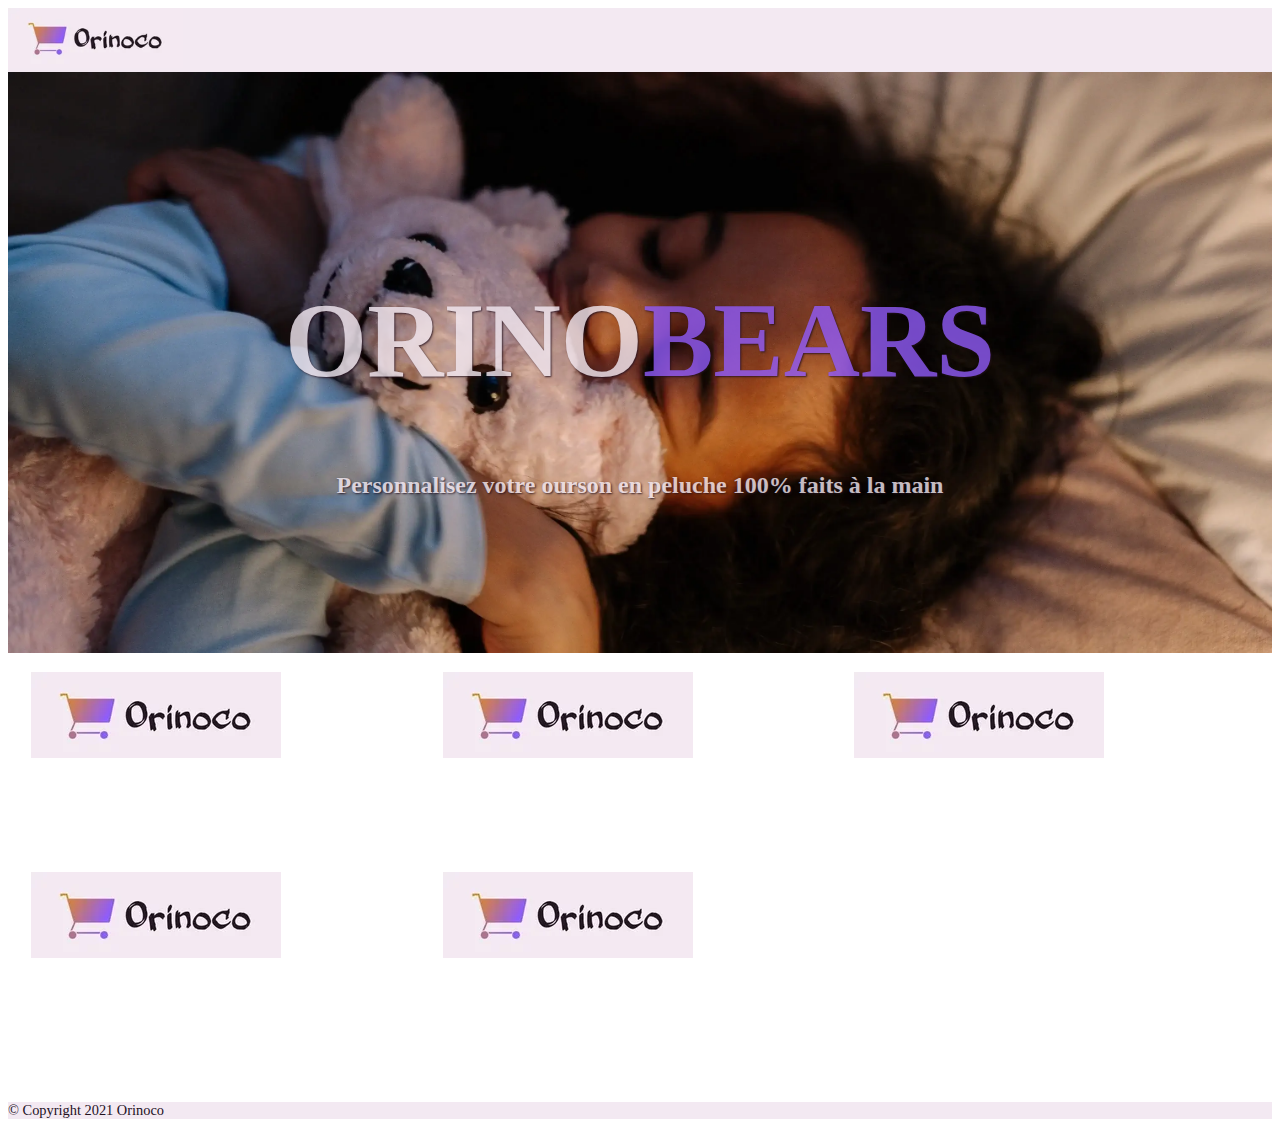
==== index.html @ 96b7d344 "Initiation du projet" ====
<!doctype html>
<html lang="fr">
<head>
    <meta charset="UTF-8">
    <meta http-equiv="X-UA-Compatible" content="IE=edge">
    <meta name="viewport" content="width=device-width, initial-scale=1.0">

	<title>Orinoco | Orinobears - Oursons en peluche personnalisables</title>
    <meta name="description" content="Orinobears est un site e-commerce thématique de l'Orinoco où vous pouvez personnaliser votre ourson en peluche 100% fait main.">
	<meta name="robots" content="index, follow" />
	<link rel="canonical" href=""/>

	<!-- Meta tags SEO: Open Graph & Twitter Card -->
    <meta property="og:title" content="Orinoco" />
    <meta property="og:type" content="website" />
    <meta property="og:description" content="" />
    <meta property="og:url" content="" />
	<meta property="og:image" content="" />
	<meta name="twitter:card" content="summary" />
	<meta name="twitter:title" content="Orinoco">
	<meta name="twitter:description" content="">

    <!-- CSS Bootstrap from CDN -->
    <link href="https://cdn.jsdelivr.net/npm/bootstrap@5.0.2/dist/css/bootstrap.min.css" rel="stylesheet" integrity="sha384-EVSTQN3/azprG1Anm3QDgpJLIm9Nao0Yz1ztcQTwFspd3yD65VohhpuuCOmLASjC" crossorigin="anonymous">
    <!-- CSS Stylesheet -->
    <link rel="stylesheet" href="css/style.css" />
    <!-- Favicon, FontAwesome CDN, Font -->
    <link rel="icon" type="image/png" sizes="32x32" href="images/favicon-32x32.png">
    <link rel="icon" type="image/png" sizes="16x16" href="images/favicon-16x16.png">
    <link rel="stylesheet" href="https://use.fontawesome.com/releases/v5.15.3/css/all.css" integrity="sha384-SZXxX4whJ79/gErwcOYf+zWLeJdY/qpuqC4cAa9rOGUstPomtqpuNWT9wdPEn2fk" crossorigin="anonymous">
</head>
<body>
    <header>
        <div class="container-fluid">
            <div class="row">
                <nav class="navbar navbar-expand bg-transparent navbar-light py-0 nav-display">
                    <!-- Logo -->
                    <a class="navbar-brand py-0" href="index.html">
                        <img src="images/Logo_Orinoco.webp" alt="Logo Orinoco">
                    </a>
                    <!-- Nav -->
                    <ul class="navbar-nav">
                        <!-- <li class="nav-item active">
                            <a class="nav-link" href="index.html">ACCUEIL</a>
                        </li> -->
                        <li class="nav-item">
                            <a class="nav-link" href="pages/panier.html">
                                <i class="fas fa-shopping-bag"></i>
                            </a>
                        </li>
                    </ul>
                </nav>
            </div>
        </div>
    </header>
    <main>
        <div class="container-fluid px-0">
            <!-- Section 1: Presentation -->
            <section id="presentation">
                <div class="row m-0">
                    <div class="col p-0">
                        <div class="jumbotron">
                            <img src="images/Presentation_Orinoco.webp" alt="Presentation_Orinoco_Orinobears">
                            <div class="jmb-text">
                                <h1>ORINO<span>BEARS</span><br></h1>
                                <h2>Personnalisez votre ourson en peluche 100% faits à la main</h2>
                            </div>
                        </div>
                    </div>
                </div>
            </section>
            <!-- Section 2: Products -->
            <section id="products">
                <!-- <template id="templateArticle"> -->
                    <div class="card shadow p-2 mb-3 products__item">
                        <a href="pages/produit.html">
                            <img id="card__image" class="card-img-top" src="images/Logo_Orinoco.webp" alt="">
                            <div class="card-body">                        
                                <h3 id="card__name"></h3>
                                <h4 id="card__price"></h4>
                                <p id="card__description"></p>
                            </div>
                        </a>
                    </div>
                    <div class="card shadow p-2 mb-3 products__item">
                        <a href="pages/produit.html">
                            <img class="card-img-top" src="images/Logo_Orinoco.webp" alt="">
                            <div class="card-body">                        
                                <h3 id="card-name"></h3>
                                <h4 id="card-price"></h4>
                                <p id="card-description"></p>
                            </div>
                        </a>
                    </div>
                    <div class="card shadow p-2 mb-3 products__item">
                        <a href="pages/produit.html">
                            <img class="card-img-top" src="images/Logo_Orinoco.webp" alt="">
                            <div class="card-body">                        
                                <h3 id="card-name"></h3>
                                <h4 id="card-price"></h4>
                                <p id="card-description"></p>
                            </div>
                        </a>
                    </div>
                    <div class="card shadow p-2 mb-3 products__item">
                        <a href="pages/produit.html">
                            <img class="card-img-top" src="images/Logo_Orinoco.webp" alt="">
                            <div class="card-body">                        
                                <h3 id="card-name"></h3>
                                <h4 id="card-price"></h4>
                                <p id="card-description"></p>
                            </div>
                        </a>
                    </div>
                    <div class="card shadow p-2 mb-3 products__item">
                        <a href="pages/produit.html">
                            <img class="card-img-top" src="images/Logo_Orinoco.webp" alt="">
                            <div class="card-body">                        
                                <h3 id="card-name"></h3>
                                <h4 id="card-price"></h4>
                                <p id="card-description"></p>
                            </div>
                        </a>
                    </div>
                    <!--un bloc invisible-->
                    <i aria-hidden="true" class="products__item"></i>
                <!-- </template> -->
            </section>
        </div>
    </main>
    <footer>
        <div class="container-fluid p-4 m-0">
            <!-- <ul class="m-0 p-0 foot-display">
                <li>FAQ</li>
                <li>LIVRAISON</li>
                <li>ÉCHANGE / RETOUR</li>
                <li>CONTACT</li>
                <li>MENTIONS LÉGALES</li>
            </ul> -->
            <p class="text-center pt-3">© Copyright 2021 Orinoco</p>
        </div>
        <!--A propos, Conditions d'utilisateur, Copyright, Nous contacter, etc-->
    </footer>

<!-- CSS Bootstrap components -->
<script src="https://cdn.jsdelivr.net/npm/@popperjs/core@2.9.2/dist/umd/popper.min.js" integrity="sha384-IQsoLXl5PILFhosVNubq5LC7Qb9DXgDA9i+tQ8Zj3iwWAwPtgFTxbJ8NT4GN1R8p" crossorigin="anonymous"></script>
<script src="https://cdn.jsdelivr.net/npm/bootstrap@5.0.2/dist/js/bootstrap.min.js" integrity="sha384-cVKIPhGWiC2Al4u+LWgxfKTRIcfu0JTxR+EQDz/bgldoEyl4H0zUF0QKbrJ0EcQF" crossorigin="anonymous"></script>
<!-- Script -->
<script src="js/index.js"></script>
</body>
</html>
---- css/style.css ----
/* Color: Light purple - #F3E9F2, Dark purple - #905BF9, Medium purple - B57096, Text - #24111F */

/* Global */
a {
    color: #24111F;
    text-decoration: none;
} 
a:visited {
    color: #24111F;
} 
li {
    list-style: none;
}
/* Header */
header {
    background-color: #F3E9F2;
}
nav img {
    width: 70%;
    height: auto;
}
nav > ul > li {
    padding-right: 20px;
}
  @media screen and (min-width: 320px) and (max-width: 767px) {
    nav > ul > li {
      padding-right: 10px;
    }
  }
  @media (max-width: 320px) {
    nav > ul > li {
      padding-right: 10px;
    }
  }
  nav > ul > li > a {
    font-size: 1.1em;
  }
  @media screen and (min-width: 320px) and (max-width: 767px) {
    nav > ul > li > a {
      font-size: 1em;
    }
  }
  @media (max-width: 320px) {
    nav > ul > li > a {
      font-size: 0.8em;
    }
  }
  
  .nav-display {
    display: flex;
    flex-direction: row;
    justify-content: space-between;
  }
  
/* Main - index.html */
#products {
  display: flex;
  flex-direction: row;
  flex-wrap: wrap;
  justify-content: space-around;
}

.products__item {
  width: 32%;
  height: 200px;
}



  /*Consider: 
  - Sticky nav
  - Replacement of 'Panier' into an icon
  - Delete of 'Accueil' as logo does the same job
  */

/* Footer */
  footer {
    background-color: #F3E9F2;
    margin: 0;
  }
  footer ul > li {
    color: #24111F;
    font-size: 1em;
    font-weight: bold;
  }
  footer p {
    color: #24111F;
    font-size: 0.9em;
  }
  
  .foot-display {
    display: flex;
    flex-direction: row;
    justify-content: space-around;
  }
  @media screen and (min-width: 320px) and (max-width: 767px) {
    .foot-display {
      flex-direction: column;
    }
  }
  
  /*Section 1: Presentation*/
  .jumbotron {
    position: relative;
  }
  .jumbotron img {
    width: 100%;
    height: 100%;
  }
  .jumbotron > .jmb-text {
    position: absolute;
    top: 50%;
    left: 50%;
    transform: translate(-50%, -50%);
    z-index: 1;
    opacity: 0.8;
    text-align: center;
    text-shadow: 1px 1px 2px #24111F;
  }
  .jumbotron > .jmb-text h1 {
    color: #F3E9F2;
    font-size: 6.6em;
  }
  @media screen and (min-width: 320px) and (max-width: 767px) {
    .jumbotron > .jmb-text h1 {
      font-size: 3em;
    }
  }
  @media (max-width: 320px) {
    .jumbotron > .jmb-text h1 {
      font-size: 2.5em;
    }
  }
  .jumbotron > .jmb-text h1 span {
    color: #905BF9;
  }
  .jumbotron > .jmb-text h2 {
    color: #F3E9F2;
    font-size: 1.5em;
  }
  @media screen and (min-width: 320px) and (max-width: 767px) {
    .jumbotron > .jmb-text h2 {
      font-size: 1.2em;
    }
  }
  @media (max-width: 320px) {
    .jumbotron > .jmb-text h2 {
      font-size: 1.1em;
    }
  }
  
  /*Section 2: Products*/
  #products {
    padding: 15px;
  }

  .btn-primary {
    background-color: #B57096;
    color: #24111F;
    border: none;
  }
  .btn-primary:hover {
    background-color: #905BF9;
    border: none;
  }


.fa-shopping-bag {
  font-size: 1.5em;
}
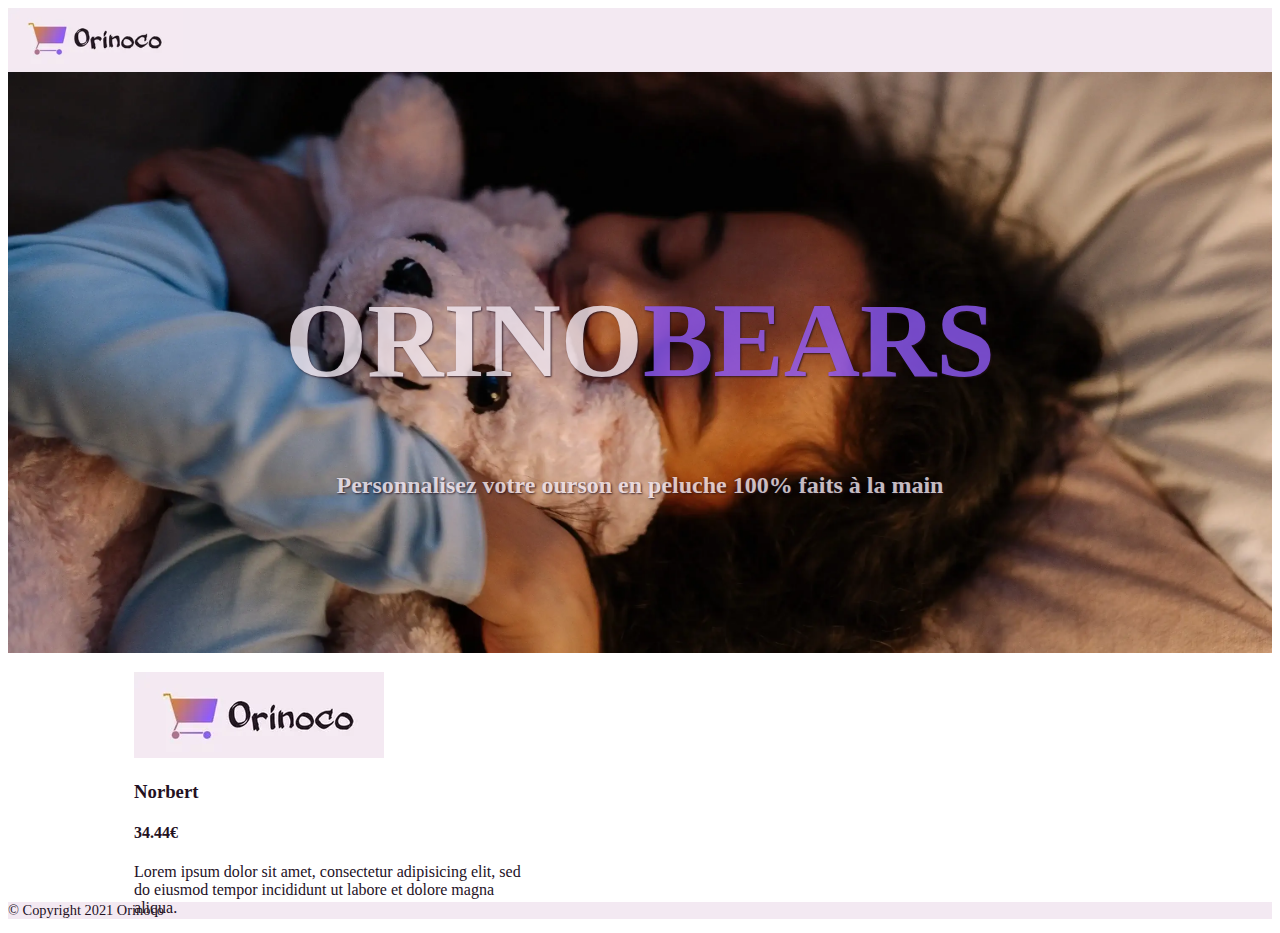
==== commit a644d0eb: "Modification: Section 2" ====
--- a/index.html
+++ b/index.html
@@ -52,9 +52,10 @@
                 </nav>
             </div>
         </div>
+        <!-- breadcrumbs pour "pages/*.html" -->
     </header>
     <main>
-        <div class="container-fluid px-0">
+        <div class="container-fluid px-0 mb-2">
             <!-- Section 1: Presentation -->
             <section id="presentation">
                 <div class="row m-0">
@@ -62,7 +63,7 @@
                         <div class="jumbotron">
                             <img src="images/Presentation_Orinoco.webp" alt="Presentation_Orinoco_Orinobears">
                             <div class="jmb-text">
-                                <h1>ORINO<span>BEARS</span><br></h1>
+                                <h1>ORINO<span>BEARS</span></h1>
                                 <h2>Personnalisez votre ourson en peluche 100% faits à la main</h2>
                             </div>
                         </div>
@@ -76,55 +77,15 @@
                         <a href="pages/produit.html">
                             <img id="card__image" class="card-img-top" src="images/Logo_Orinoco.webp" alt="">
                             <div class="card-body">                        
-                                <h3 id="card__name"></h3>
-                                <h4 id="card__price"></h4>
-                                <p id="card__description"></p>
+                                <h3 id="card__name">Norbert</h3>
+                                <h4 id="card__price">34.44€</h4>
+                                <p id="card__description">Lorem ipsum dolor sit amet, consectetur adipisicing elit, sed do eiusmod tempor incididunt ut labore et dolore magna aliqua.</p>
                             </div>
                         </a>
                     </div>
-                    <div class="card shadow p-2 mb-3 products__item">
-                        <a href="pages/produit.html">
-                            <img class="card-img-top" src="images/Logo_Orinoco.webp" alt="">
-                            <div class="card-body">                        
-                                <h3 id="card-name"></h3>
-                                <h4 id="card-price"></h4>
-                                <p id="card-description"></p>
-                            </div>
-                        </a>
-                    </div>
-                    <div class="card shadow p-2 mb-3 products__item">
-                        <a href="pages/produit.html">
-                            <img class="card-img-top" src="images/Logo_Orinoco.webp" alt="">
-                            <div class="card-body">                        
-                                <h3 id="card-name"></h3>
-                                <h4 id="card-price"></h4>
-                                <p id="card-description"></p>
-                            </div>
-                        </a>
-                    </div>
-                    <div class="card shadow p-2 mb-3 products__item">
-                        <a href="pages/produit.html">
-                            <img class="card-img-top" src="images/Logo_Orinoco.webp" alt="">
-                            <div class="card-body">                        
-                                <h3 id="card-name"></h3>
-                                <h4 id="card-price"></h4>
-                                <p id="card-description"></p>
-                            </div>
-                        </a>
-                    </div>
-                    <div class="card shadow p-2 mb-3 products__item">
-                        <a href="pages/produit.html">
-                            <img class="card-img-top" src="images/Logo_Orinoco.webp" alt="">
-                            <div class="card-body">                        
-                                <h3 id="card-name"></h3>
-                                <h4 id="card-price"></h4>
-                                <p id="card-description"></p>
-                            </div>
-                        </a>
-                    </div>
-                    <!--un bloc invisible-->
-                    <i aria-hidden="true" class="products__item"></i>
                 <!-- </template> -->
+                <!--un bloc invisible-->
+                <i aria-hidden="true" class="products__item"></i>
             </section>
         </div>
     </main>
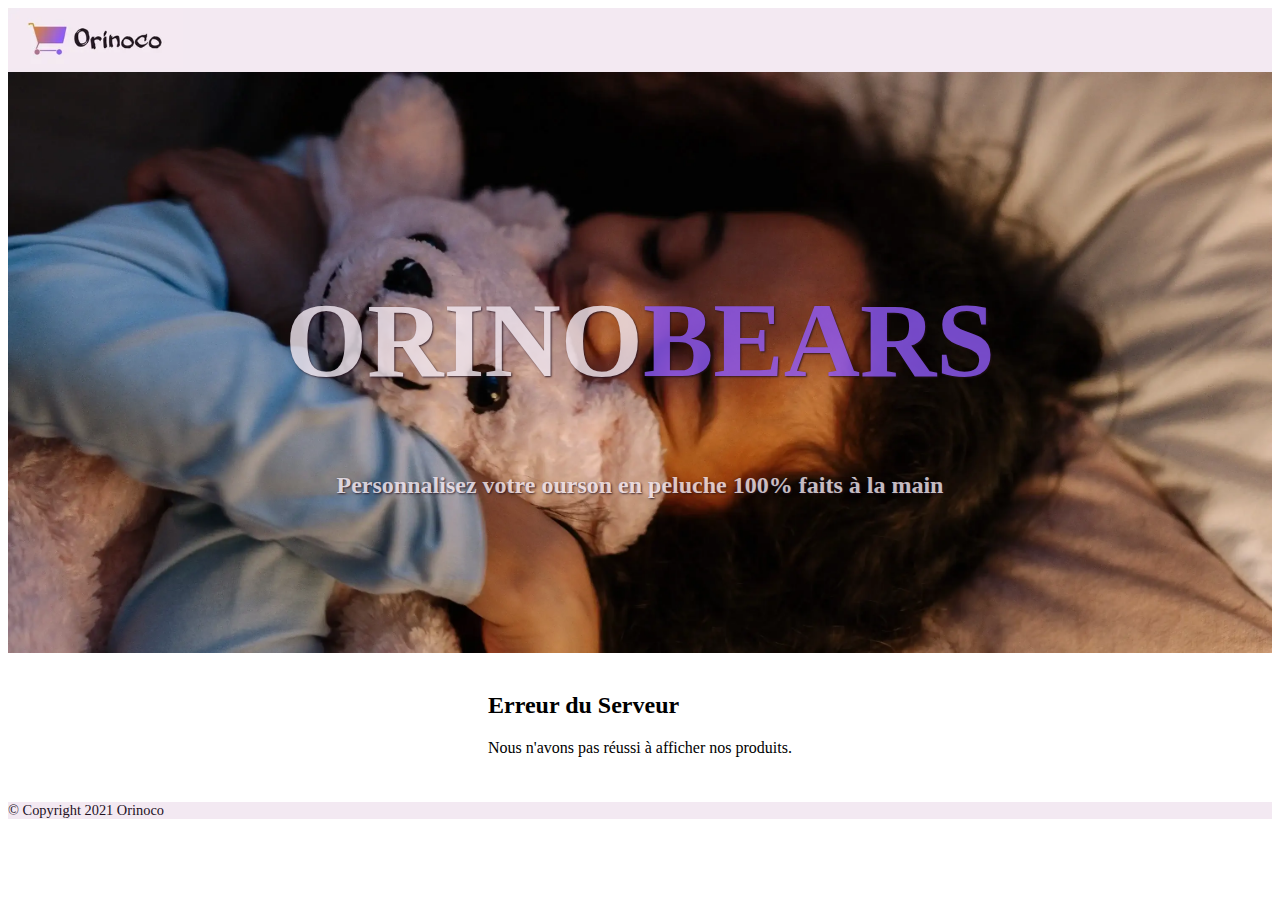
==== commit 7c090937: "Ajout: Server error message" ====
--- a/index.html
+++ b/index.html
@@ -8,17 +8,17 @@
 	<title>Orinoco | Orinobears - Oursons en peluche personnalisables</title>
     <meta name="description" content="Orinobears est un site e-commerce thématique de l'Orinoco où vous pouvez personnaliser votre ourson en peluche 100% fait main.">
 	<meta name="robots" content="index, follow" />
-	<link rel="canonical" href=""/>
+	<link rel="canonical" href="https://hyejinyeo.github.io/HyejinYeo_5_15072021/index.html"/>
 
 	<!-- Meta tags SEO: Open Graph & Twitter Card -->
-    <meta property="og:title" content="Orinoco" />
+    <meta property="og:title" content="Orinoco | Orinobears - Oursons en peluche personnalisables" />
     <meta property="og:type" content="website" />
-    <meta property="og:description" content="" />
-    <meta property="og:url" content="" />
-	<meta property="og:image" content="" />
+    <meta property="og:description" content="Orinobears est un site e-commerce thématique de l'Orinoco où vous pouvez personnaliser votre ourson en peluche 100% fait main." />
+    <meta property="og:url" content="https://hyejinyeo.github.io/HyejinYeo_5_15072021/" />
+	<meta property="og:image" content="https://hyejinyeo.github.io/HyejinYeo_5_15072021/images/Logo_Orinoco.webp" />
 	<meta name="twitter:card" content="summary" />
-	<meta name="twitter:title" content="Orinoco">
-	<meta name="twitter:description" content="">
+	<meta name="twitter:title" content="Orinoco | Orinobears - Oursons en peluche personnalisables">
+	<meta name="twitter:description" content="Orinobears est un site e-commerce thématique de l'Orinoco où vous pouvez personnaliser votre ourson en peluche 100% fait main.">
 
     <!-- CSS Bootstrap from CDN -->
     <link href="https://cdn.jsdelivr.net/npm/bootstrap@5.0.2/dist/css/bootstrap.min.css" rel="stylesheet" integrity="sha384-EVSTQN3/azprG1Anm3QDgpJLIm9Nao0Yz1ztcQTwFspd3yD65VohhpuuCOmLASjC" crossorigin="anonymous">
@@ -28,21 +28,21 @@
     <link rel="icon" type="image/png" sizes="32x32" href="images/favicon-32x32.png">
     <link rel="icon" type="image/png" sizes="16x16" href="images/favicon-16x16.png">
     <link rel="stylesheet" href="https://use.fontawesome.com/releases/v5.15.3/css/all.css" integrity="sha384-SZXxX4whJ79/gErwcOYf+zWLeJdY/qpuqC4cAa9rOGUstPomtqpuNWT9wdPEn2fk" crossorigin="anonymous">
+    <link rel="preconnect" href="https://fonts.googleapis.com">
+    <link rel="preconnect" href="https://fonts.gstatic.com" crossorigin>
+    <link href="https://fonts.googleapis.com/css2?family=Montserrat:wght@300;400;500;600;700&display=swap" rel="stylesheet">
 </head>
 <body>
     <header>
         <div class="container-fluid">
             <div class="row">
-                <nav class="navbar navbar-expand bg-transparent navbar-light py-0 nav-display">
+                <nav class="navbar bg-transparent navbar-light p-0 nav-display">
                     <!-- Logo -->
                     <a class="navbar-brand py-0" href="index.html">
                         <img src="images/Logo_Orinoco.webp" alt="Logo Orinoco">
                     </a>
                     <!-- Nav -->
                     <ul class="navbar-nav">
-                        <!-- <li class="nav-item active">
-                            <a class="nav-link" href="index.html">ACCUEIL</a>
-                        </li> -->
                         <li class="nav-item">
                             <a class="nav-link" href="pages/panier.html">
                                 <i class="fas fa-shopping-bag"></i>
@@ -52,11 +52,10 @@
                 </nav>
             </div>
         </div>
-        <!-- breadcrumbs pour "pages/*.html" -->
     </header>
     <main>
+        <!-- Section 1: Presentation -->
         <div class="container-fluid px-0 mb-2">
-            <!-- Section 1: Presentation -->
             <section id="presentation">
                 <div class="row m-0">
                     <div class="col p-0">
@@ -70,22 +69,30 @@
                     </div>
                 </div>
             </section>
-            <!-- Section 2: Products -->
+        </div>
+        <!-- Section 2: Products -->
+        <div class="container-fluid mt-3">
             <section id="products">
-                <!-- <template id="templateArticle"> -->
-                    <div class="card shadow p-2 mb-3 products__item">
-                        <a href="pages/produit.html">
-                            <img id="card__image" class="card-img-top" src="images/Logo_Orinoco.webp" alt="">
-                            <div class="card-body">                        
-                                <h3 id="card__name">Norbert</h3>
-                                <h4 id="card__price">34.44€</h4>
-                                <p id="card__description">Lorem ipsum dolor sit amet, consectetur adipisicing elit, sed do eiusmod tempor incididunt ut labore et dolore magna aliqua.</p>
-                            </div>
-                        </a>
-                    </div>
-                <!-- </template> -->
-                <!--un bloc invisible-->
-                <i aria-hidden="true" class="products__item"></i>
+                <h3>NOS OURSONS</h3>
+                <div id="cards" class="pt-2">
+                    <template id="templateProducts">
+                        <div class="card shadow p-0 mb-3" id="products__card">
+                            <a href="" id="card__link">
+                                <div class="card-image">
+                                    <img id="card__image" class="card-img-top card__image" src="" alt="Ourson en peluche">
+                                </div>
+                                <div class="card-body">                        
+                                    <h3 id="card__name" class="card__name m-0"></h3>
+                                    <h4 id="card__price" class="card__price m-0"></h4>
+                                </div>
+                            </a>
+                        </div>
+                    </template>
+                    <!-- <div class="bloc--invisible">
+                        <i aria-hidden="true" class=""></i>
+                    </div> -->
+                </div>
+
             </section>
         </div>
     </main>
